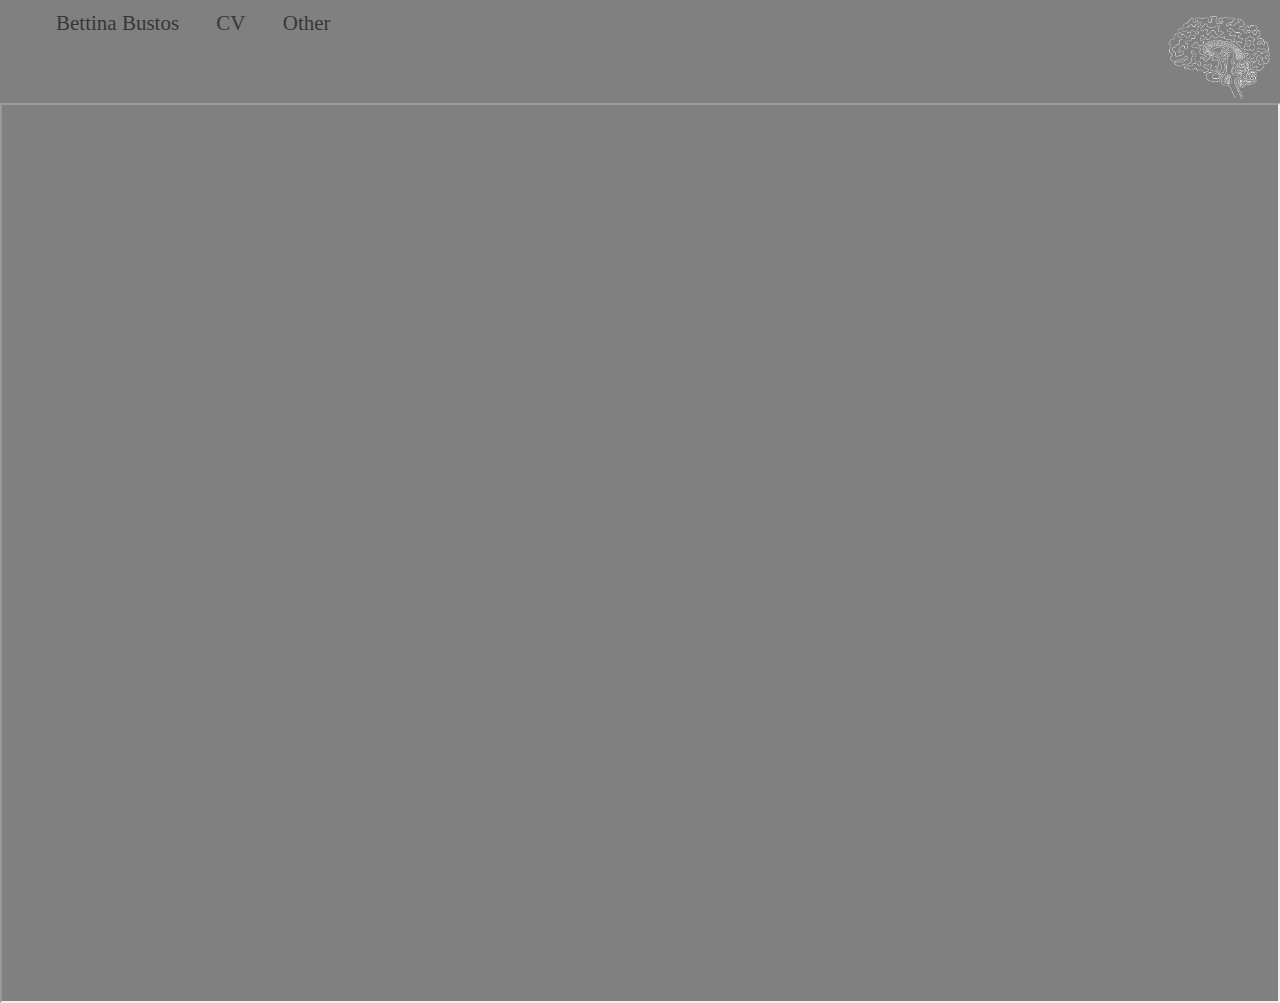
==== cv.html @ 091a42fc "Update cv.html" ====
<meta charset="UTF-8">
<meta name="viewport" content="width=device-width, initial-scale=1">
<link rel="stylesheet" href="https://www.w3schools.com/w3css/4/w3.css">
<link rel="stylesheet" href="https://www.w3schools.com/lib/w3-theme-black.css">
<link href="main.css" rel="stylesheet" type="text/css"></link></head>
<style>
html,body,h1,h2,h3,h4,h5,h6 {font-family: "Avenir next";}

p.small {
  line-height: 0.7; }
p.big {
  line-height: 1.8; }

</style>
	<head>
		<meta charset="utf-8">
		<meta name="description" content="Bettina Bustos cognitive neuroscience. Interests: cognitive control, decision-making and attention. ">
		<title>Bettina's Website </title>
	</head>
<body style="background-color: gray;" style="margin-left:125px">
		<header style="left:normal;color: #373737;">
			<nav>
				<ul style = "font-size:140%">
					<a href="index.html" class="w3-button w3-bar-item">Bettina Bustos</a>
					<a href="CV.html" class="w3-button w3-bar-item">CV</a>
					<a href="other.html" class="w3-button w3-bar-item">Other</a>
          <img src="Brain.vector.white.png" style = "max-width:10%;max-height:10%;float:right;">

				</ul>
			</nav>
		</header>

<html>
<body style="background-color: gray;">

  <head>
    <title>CV</title>
    <style>
      .content {
        overflow: auto;
        /* border: 3px solid #666; */
				justify: center;
      }

    </style>
  </head>
    <div class="sub_cont">
      <iframe src="BB_CV.pdf" width="100%" height="100%"> </iframe>


        <!-- <embed src="BB_CV.pdf" type="application/pdf" width="100%" height="100%"> -->

    </div>
  </body>
</html>
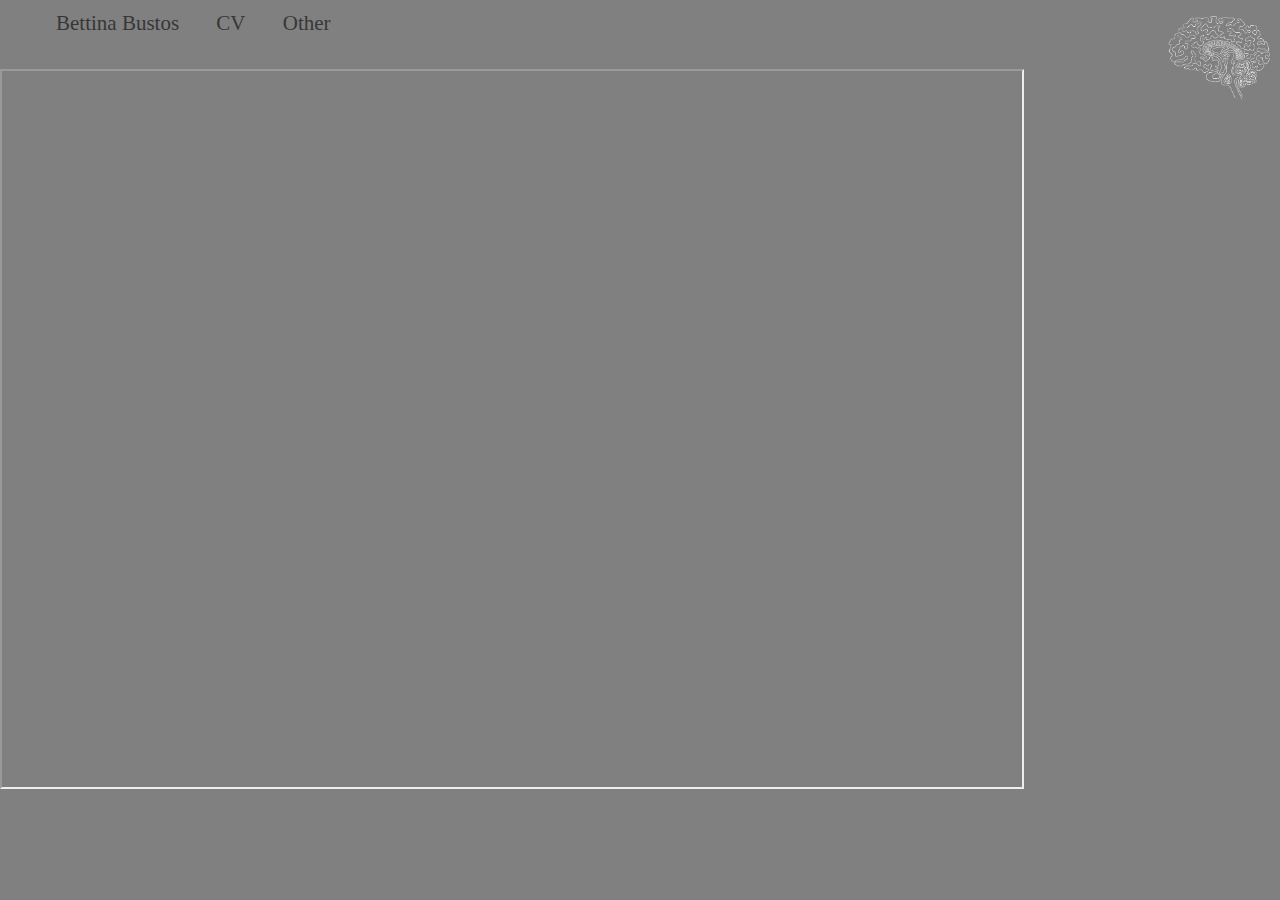
==== commit 870595fe: "Update cv.html" ====
--- a/cv.html
+++ b/cv.html
@@ -45,7 +45,7 @@
     </style>
   </head>
     <div class="sub_cont">
-      <iframe src="BB_CV.pdf" width="100%" height="100%"> </iframe>
+      <iframe src="BB_CV.pdf" width="80%" height="80%"> </iframe>
 
 
         <!-- <embed src="BB_CV.pdf" type="application/pdf" width="100%" height="100%"> -->
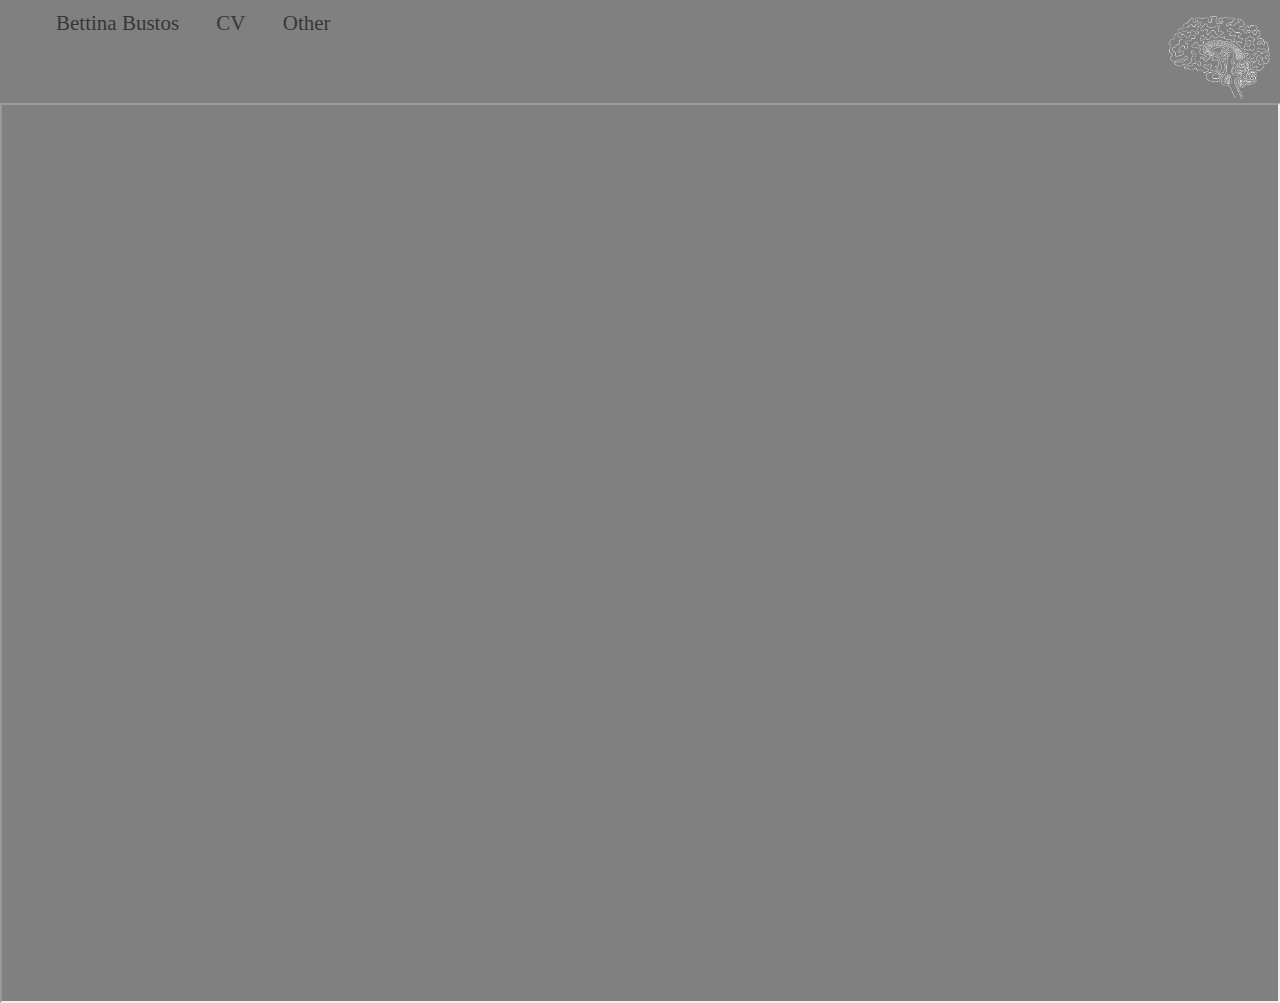
==== commit d2247a0b: "Update cv.html" ====
--- a/cv.html
+++ b/cv.html
@@ -45,7 +45,7 @@
     </style>
   </head>
     <div class="sub_cont">
-      <iframe src="BB_CV.pdf" width="80%" height="80%"> </iframe>
+      <iframe src="BB_CV.pdf" width="100%" height="100%"> </iframe>
 
 
         <!-- <embed src="BB_CV.pdf" type="application/pdf" width="100%" height="100%"> -->
